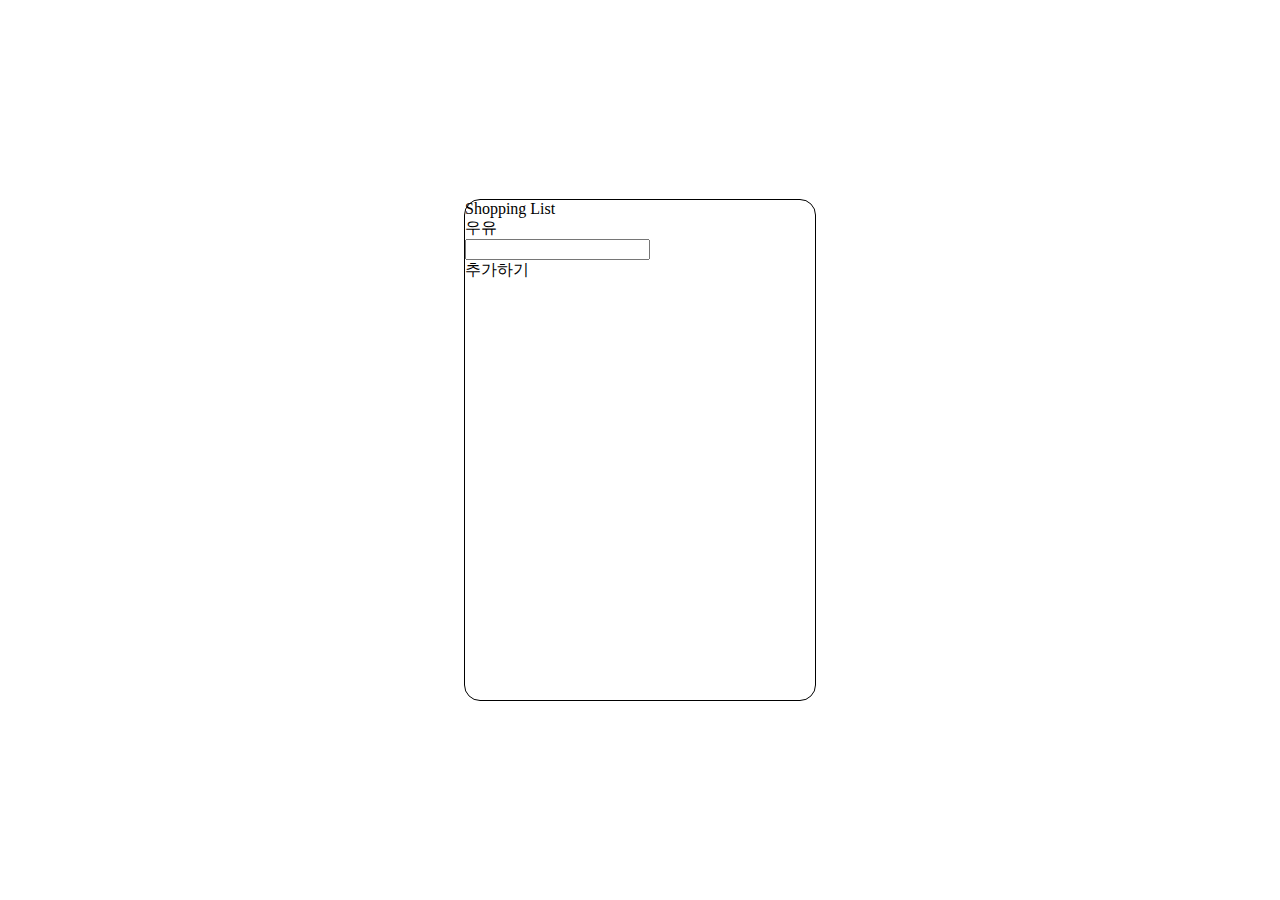
==== shoppingApp/index.html @ 4f64ddff "DOM 실습 [쇼핑앱 만들기] - 마크업 - 배경, 앱 스타일링" ====
<!DOCTYPE html>
<html lang="en">
  <head>
    <meta charset="UTF-8" />
    <meta name="viewport" content="width=device-width, initial-scale=1.0" />
    <title>Shopping List</title>
    <script src="shopping.js" defer></script>
    <link rel="stylesheet" href="style.css" />
   
  </head>
  <body>
    <div class='background'>
        <section class='app'>
          <header>Shopping List</header>
          <acticle class='shopping-list'>
            <section class='item-container'>
              <div class='item'>우유</div>
             </section>            
            <section>
              <input type='text' />
            </section>
          </acticle>
          
          <footer>
            추가하기
          </footer>
        </section>
    </div>
   

   
  </body>
</html>
---- shoppingApp/style.css ----
body{
    margin:0;
    padding:0;
}

.background{
    display: flex;
    justify-content: center;
    align-items: center;
    position: absolute;   
    width:100vw;
    height:100vh;    
    box-sizing: border-box;
}

.app{
    width:350px;
    height:500px;
    border:1px solid black;
    border-radius: 1rem;
    
}
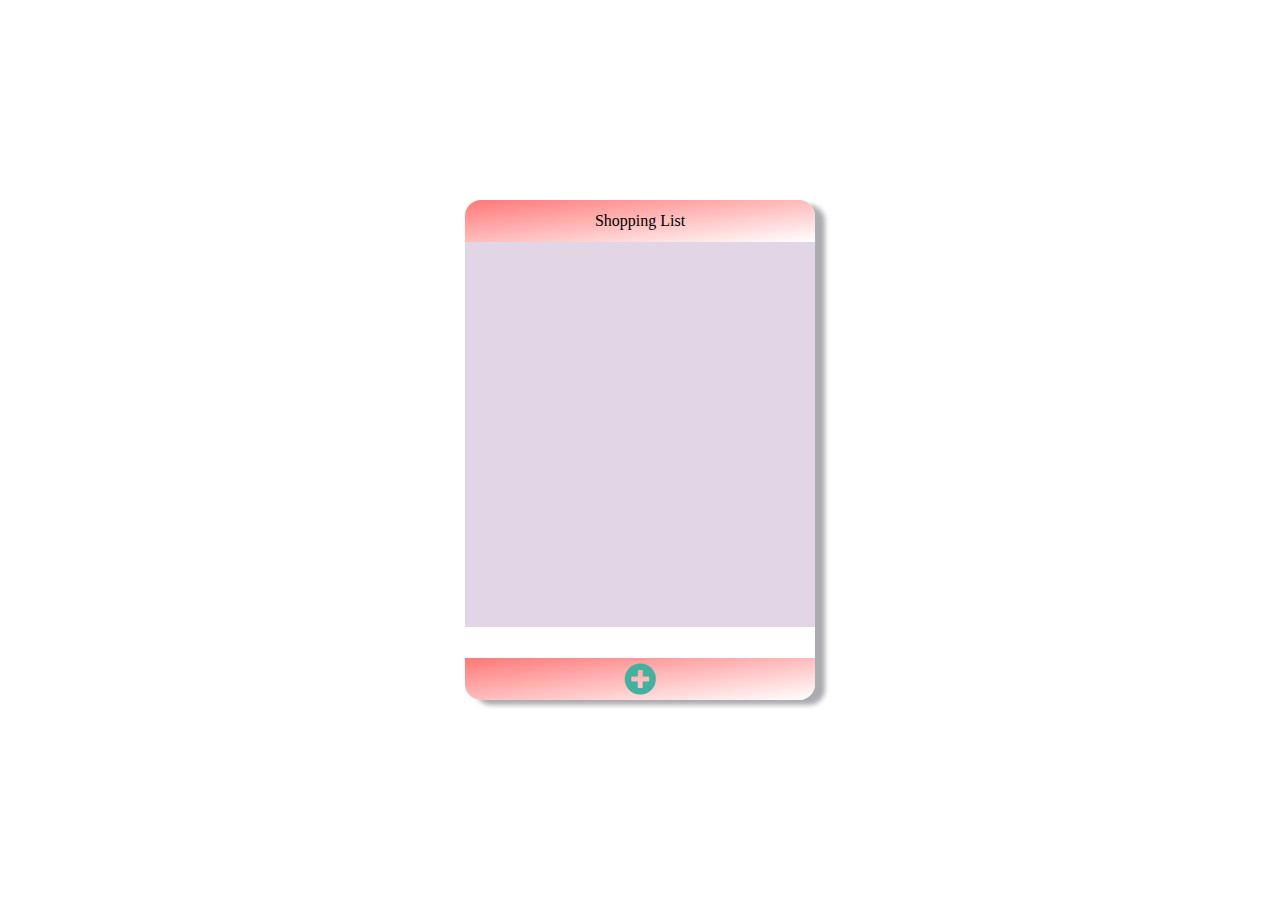
==== commit 30d44b7a: "DOM 실습 [쇼핑앱 만들기] - 마크업 - 기능 구현 - 스타일링" ====
--- a/shoppingApp/index.html
+++ b/shoppingApp/index.html
@@ -6,28 +6,27 @@
     <title>Shopping List</title>
     <script src="shopping.js" defer></script>
     <link rel="stylesheet" href="style.css" />
-   
+    <link
+      rel="stylesheet"
+      href="https://cdnjs.cloudflare.com/ajax/libs/font-awesome/5.8.2/css/all.min.css"
+    />
   </head>
   <body>
     <div class='background'>
         <section class='app'>
           <header>Shopping List</header>
-          <acticle class='shopping-list'>
-            <section class='item-container'>
-              <div class='item'>우유</div>
+          <acticle class='container'>
+            <section class='shopping-list'>
              </section>            
             <section>
-              <input type='text' />
+              <input type='text' class="input" />
             </section>
           </acticle>
           
           <footer>
-            추가하기
+            <i class="fas fa-plus-circle add-button"></i>
           </footer>
         </section>
     </div>
-   
-
-   
   </body>
 </html>
--- a/shoppingApp/style.css
+++ b/shoppingApp/style.css
@@ -16,7 +16,44 @@
 .app{
     width:350px;
     height:500px;
-    border:1px solid black;
     border-radius: 1rem;
-    
+    overflow: hidden;    
+    display: flex;
+    flex-direction: column;
+    justify-content: space-between;
+    box-shadow: 10px 5px 5px #acabb0;
+}
+
+.container {
+    background-color: #e2d5e6;
+    height: 100%;
+    display: flex;
+    flex-direction: column;
+    justify-content: space-between;
+}
+
+header, footer{
+    background:linear-gradient(to bottom right, #ff7878,#ffffff);
+    width:100%;
+    height: 50px;
+    display: flex;
+    align-items: center;
+    justify-content: center;
+}
+
+input{
+    width:100%;
+    border: none;
+    padding:0.5rem;
+}
+
+.item{
+    display: flex;
+    justify-content: space-between;
+    padding: 0.25rem 1rem;
+}
+
+.add-button{
+    color:#44b09e;
+    font-size:2rem;
 }